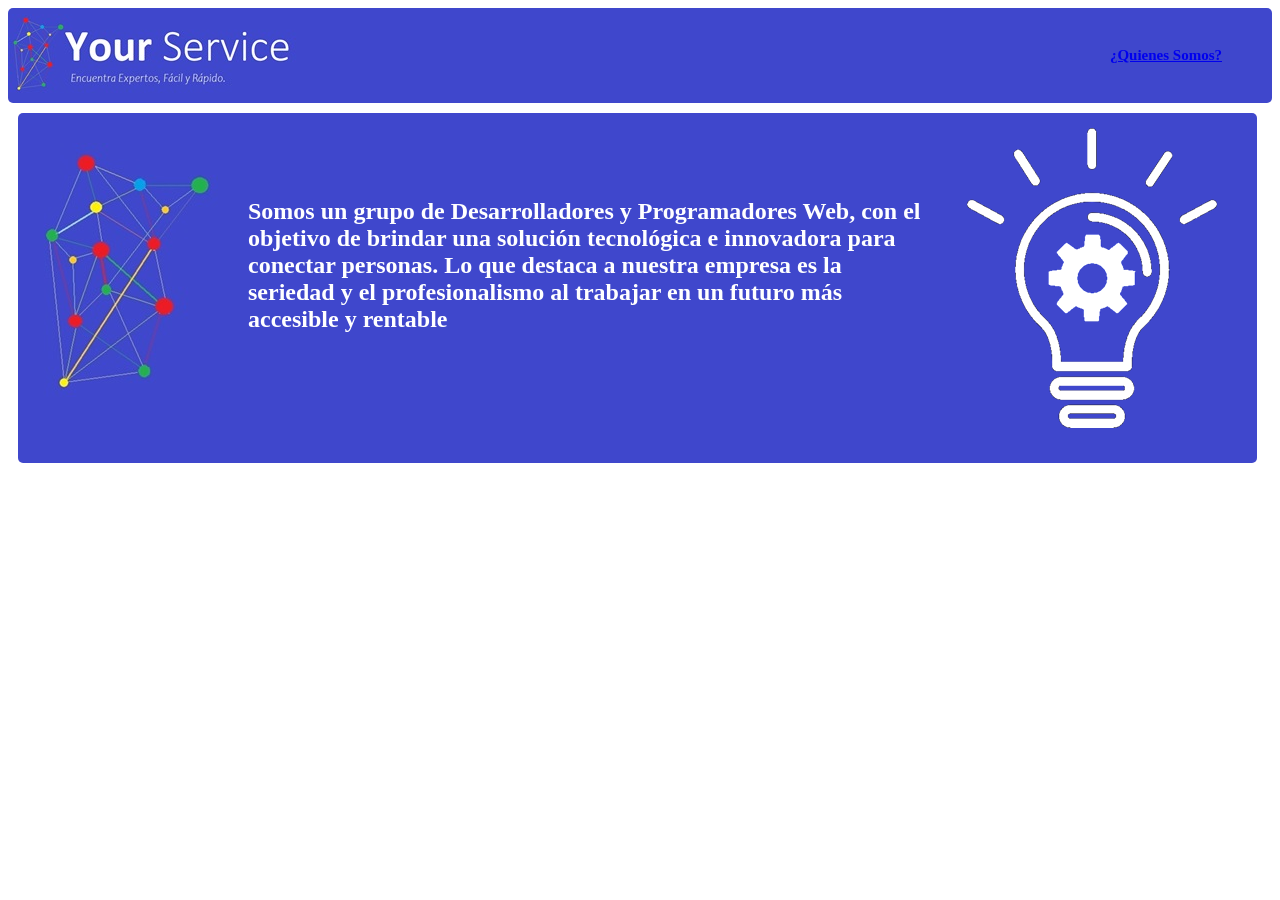
==== Formulario.html @ 4e21d990 "Add files via upload" ====
<!DOCTYPE html>
<html lang="en">
<head>
    <meta charset="UTF-8">
    <meta name="viewport" content="width=device-width, initial-scale=1.0">
    <title>YourService</title>
    <link rel="stylesheet" href="Formulario.css">
</head>

<body>
    <header>
        <a class="logo"><img src="Logo.jpg"></a>
        <a class="enlace" href="Formulario.html">¿Quienes Somos?</a>
    </header>

    <informacion>
        <imagen1><img src="redConexion.jpg"></imagen1>
        <texto>
            Somos un grupo de Desarrolladores y Programadores Web, 
            con el objetivo de brindar una solución tecnológica 
            e innovadora para conectar personas.
            Lo que destaca a nuestra empresa es la seriedad 
            y el profesionalismo al trabajar en un futuro más accesible y rentable
        </texto>   
        <imagen2><img src="Imagen.png"></imagen2>   
    </informacion>
    

</body>
</html>
---- Formulario.css ----
body{font-family: 'calibri';
    font-weight: bold;}

header{
    width: 100%;
    height: 95px;
    display: flex;
    justify-content: space-between;
    align-items: center;
    color: rgb(255, 255, 255);
    background-color: #3F47CC;
    border-radius: 5px;
    font-size: 15px;}

.enlace{margin-right: 50px;}

informacion{
    height: 350px;
    width: 98%;
    background-color: #3F47CC;
    margin: 10px;
    display: flex;
    color: white;
    border-radius: 5px;
    font-size: 15px;}

texto{
    font-size:x-large;
    margin-top: 85px;}

imagen1{    
    margin: 30px;
    margin-left: 10px;
    height: 80%;}

imagen2{margin: 15px;}

.enlace:visited {
    color: rgb(255, 255, 255);} 
            
.enlace:hover {
    color: rgb(255, 0, 0);}
    
.enlace:active {
    background-color: black;
    color: white;}
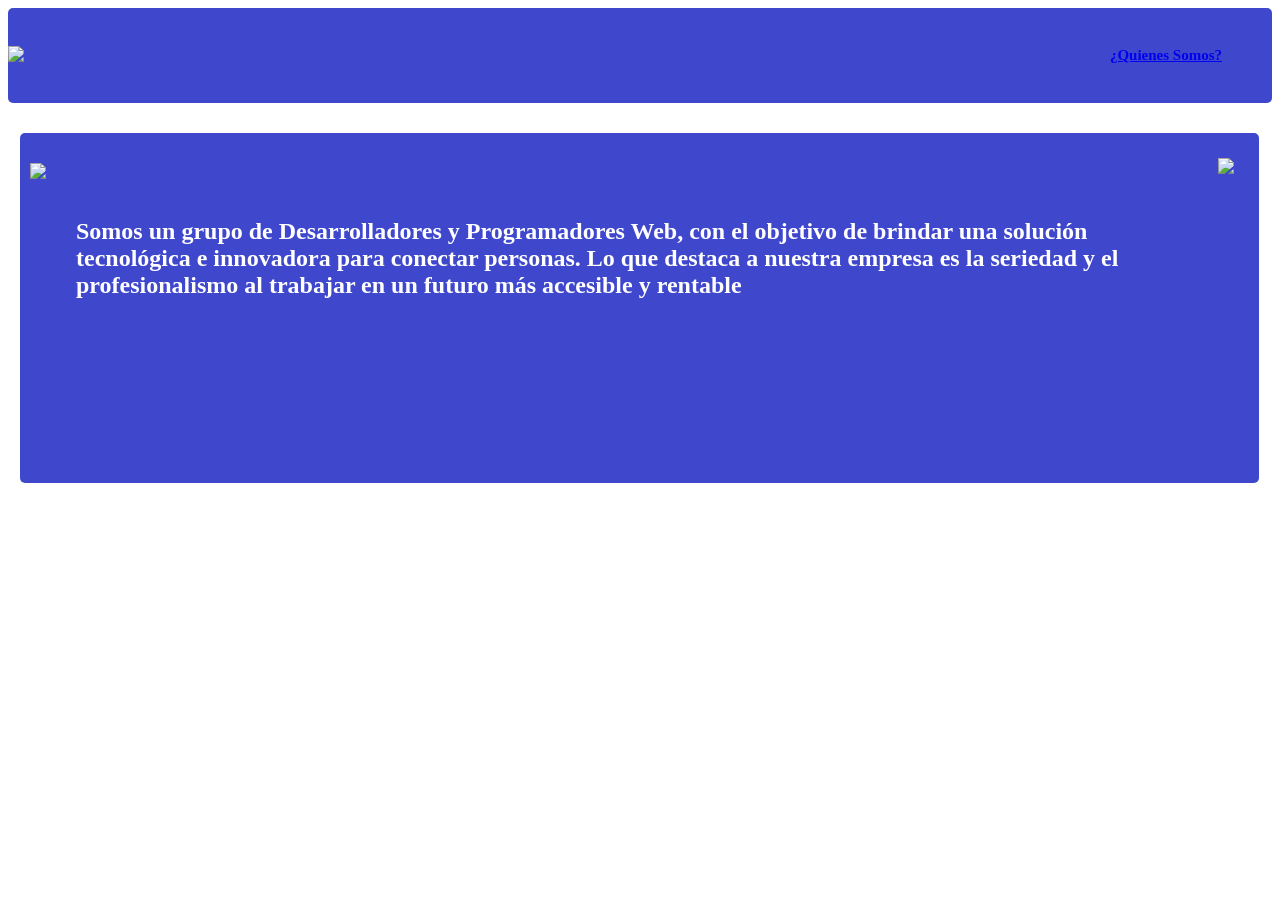
==== commit 78e25c33: "Add files via upload" ====
--- a/Formulario.html
+++ b/Formulario.html
@@ -9,12 +9,12 @@
 
 <body>
     <header>
-        <a class="logo"><img src="Logo.jpg"></a>
+        <a class="logo"><img src="extras/Logo.jpg"></a>
         <a class="enlace" href="Formulario.html">¿Quienes Somos?</a>
     </header>
 
     <informacion>
-        <imagen1><img src="redConexion.jpg"></imagen1>
+        <imagen1><img src="extras/redConexion.jpg"></imagen1>
         <texto>
             Somos un grupo de Desarrolladores y Programadores Web, 
             con el objetivo de brindar una solución tecnológica 
@@ -22,7 +22,7 @@
             Lo que destaca a nuestra empresa es la seriedad 
             y el profesionalismo al trabajar en un futuro más accesible y rentable
         </texto>   
-        <imagen2><img src="Imagen.png"></imagen2>   
+        <imagen2><img src="extras/Imagen.png"></imagen2>   
     </informacion>
     
 
--- a/Formulario.css
+++ b/Formulario.css
@@ -1,4 +1,5 @@
-body{font-family: 'calibri';
+body{
+    font-family: 'calibri';
     font-weight: bold;}
 
 header{
@@ -18,7 +19,8 @@
     height: 350px;
     width: 98%;
     background-color: #3F47CC;
-    margin: 10px;
+    margin-left: 12px;
+    margin-top: 30px;
     display: flex;
     color: white;
     border-radius: 5px;
@@ -33,7 +35,7 @@
     margin-left: 10px;
     height: 80%;}
 
-imagen2{margin: 15px;}
+imagen2{margin: 25px;}
 
 .enlace:visited {
     color: rgb(255, 255, 255);} 
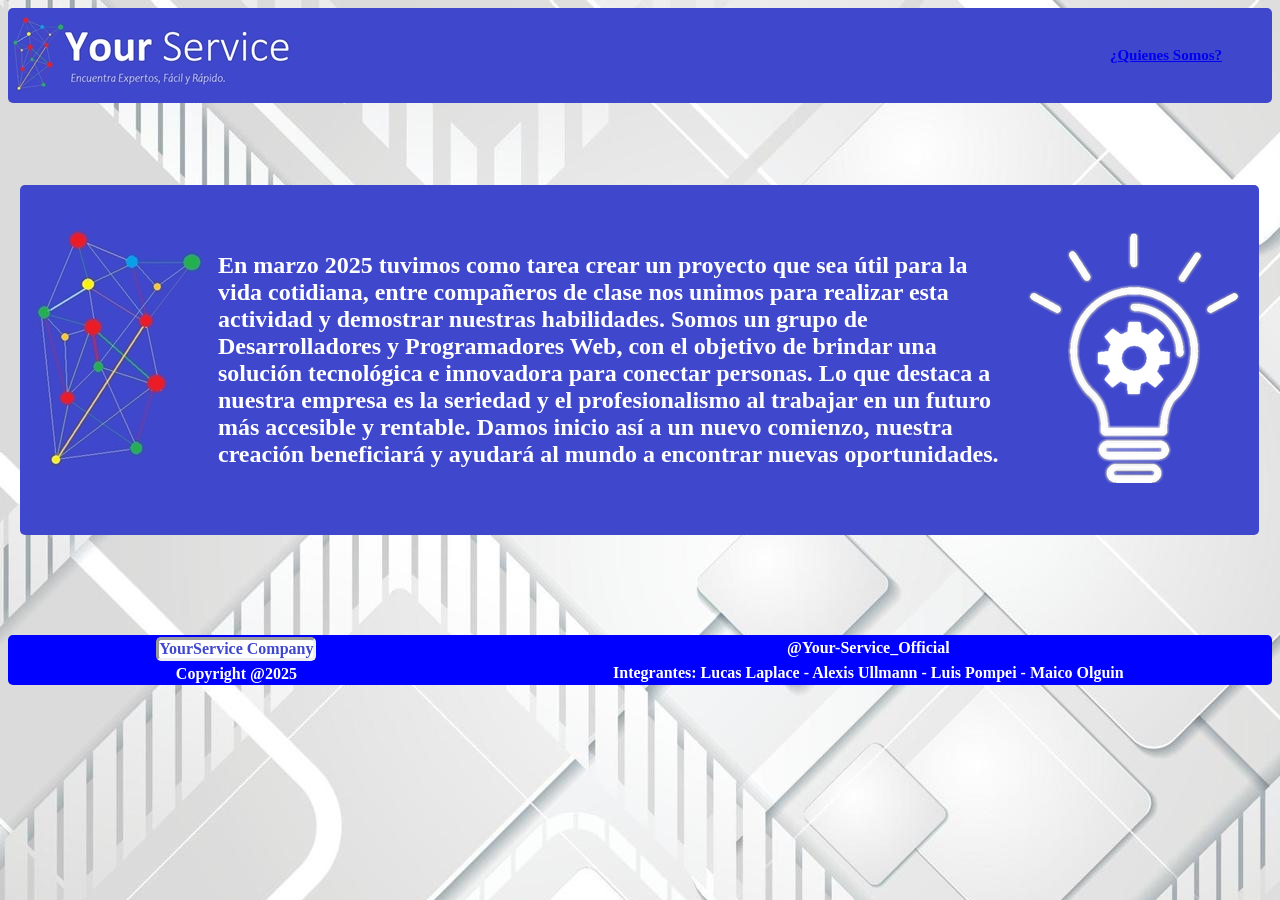
==== commit eabcd198: "Add files via upload" ====
--- a/Formulario.html
+++ b/Formulario.html
@@ -16,15 +16,21 @@
     <informacion>
         <imagen1><img src="extras/redConexion.jpg"></imagen1>
         <texto>
-            Somos un grupo de Desarrolladores y Programadores Web, 
-            con el objetivo de brindar una solución tecnológica 
-            e innovadora para conectar personas.
-            Lo que destaca a nuestra empresa es la seriedad 
-            y el profesionalismo al trabajar en un futuro más accesible y rentable
+            En marzo 2025 tuvimos como tarea crear un proyecto que sea útil para la vida cotidiana,
+            entre compañeros de clase nos unimos para realizar esta actividad y demostrar nuestras habilidades.
+            Somos un grupo de Desarrolladores y Programadores Web, con el objetivo de brindar una solución tecnológica e innovadora para conectar personas.
+            Lo que destaca a nuestra empresa es la seriedad y el profesionalismo al trabajar en un futuro más accesible y rentable.
+            Damos inicio así a un nuevo comienzo, nuestra creación beneficiará y ayudará al mundo a encontrar nuevas oportunidades.
         </texto>   
         <imagen2><img src="extras/Imagen.png"></imagen2>   
     </informacion>
     
+    <footer>
+        <div class="marca">YourService Company</div>
+        <p1>Copyright @2025</p1>
+        <p2>@Your-Service_Official</p2>
+        <p3>Integrantes: Lucas Laplace - Alexis Ullmann - Luis Pompei - Maico Olguin</p3>
+    </footer>
 
 </body>
 </html>
--- a/Formulario.css
+++ b/Formulario.css
@@ -1,4 +1,5 @@
 body{
+    background-image: url(extras/Fondo.jpg);
     font-family: 'calibri';
     font-weight: bold;}
 
@@ -20,22 +21,18 @@
     width: 98%;
     background-color: #3F47CC;
     margin-left: 12px;
-    margin-top: 30px;
+    margin-top: 82px;
     display: flex;
     color: white;
     border-radius: 5px;
-    font-size: 15px;}
+    font-size: 15px;
+    align-items: center;}
 
 texto{
     font-size:x-large;
-    margin-top: 85px;}
+    margin-left: 8px;}
 
-imagen1{    
-    margin: 30px;
-    margin-left: 10px;
-    height: 80%;}
-
-imagen2{margin: 25px;}
+imagen1{height: 80%;}
 
 .enlace:visited {
     color: rgb(255, 255, 255);} 
@@ -45,4 +42,23 @@
     
 .enlace:active {
     background-color: black;
-    color: white;}+    color: white;}
+
+footer{   
+    border-radius: 5px;
+    width: 100%;
+    height: 50px;
+    margin-top: 100px;
+    color: white;
+    display: flex;
+    background-color: blue;
+    flex-direction: column;
+    flex-wrap: wrap;
+    justify-content: space-around;
+    align-items: center;}
+
+.marca{
+    border: inset;
+    background-color: white;
+    color: #3F47CC;
+    border-radius:  5px;}
